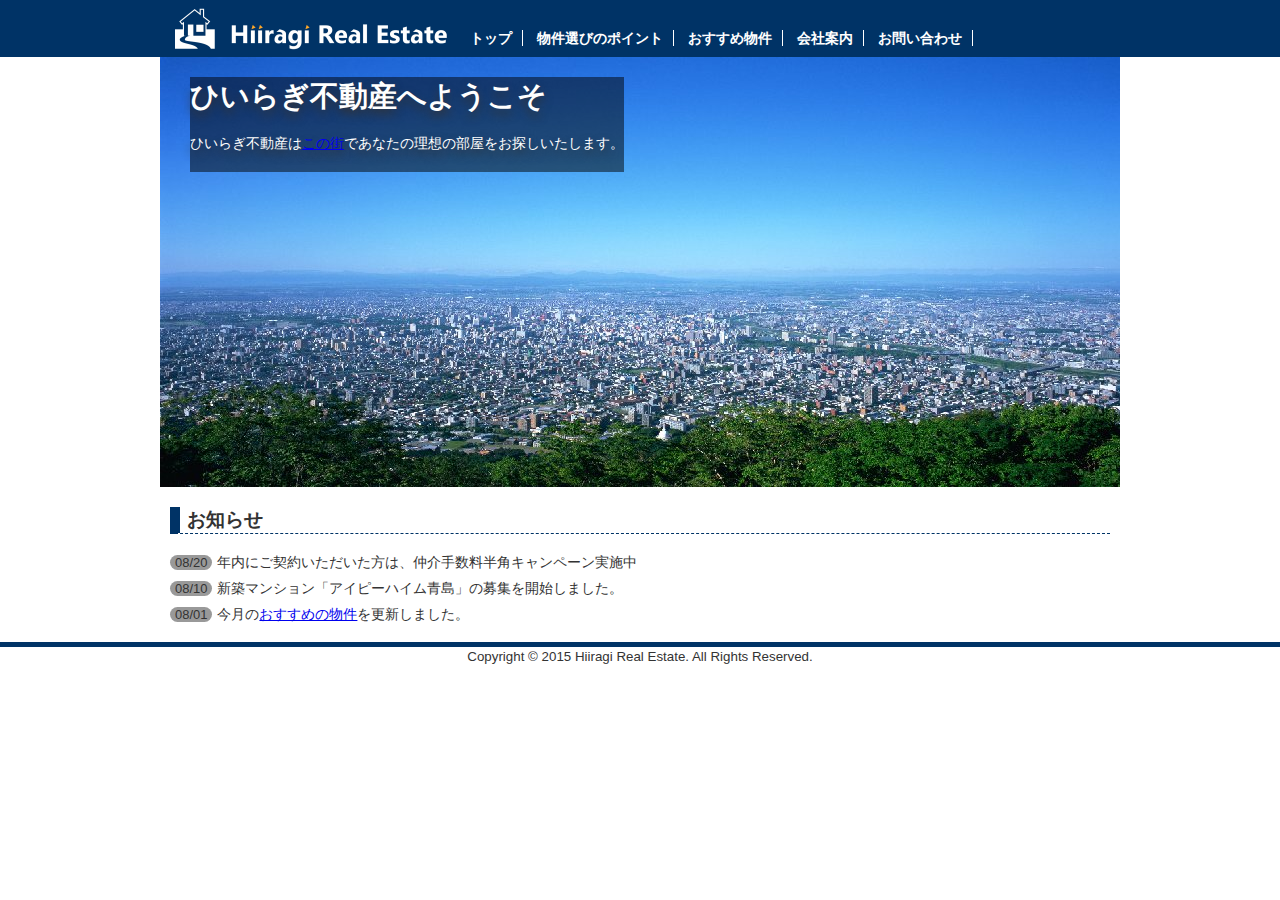
==== index.html @ aae3b1e1 "hiiragi" ====
﻿<!DOCTYPE html>
<html lang="ja">
<head>
	<meta charset="UTF-8">
	<title>ひいらぎ不動産：トップページ</title>
	<link rel="stylesheet" href="css/mystyle.css">
	<meta name="keywords" content="ひいらぎ不動産,賃貸,物件,部屋探し">
	<meta name="description" content="ひいらぎ不動産では多様なライフスタイルに応じた物件を用意して、お客様のお部屋探しをサポートしています">
</head>
<body>
	<header>
	<div class="header-in">
			<img src="image/logo.png" width="300" height="56"alt="ひいらぎ不動産">
			<nav>
				<ul>
					<li>トップ</li>
					<li><a href="point.html">物件選びのポイント</a></li>
					<li><a href="bukken01.html">おすすめ物件</a></li>
					<li><a href="company.html">会社案内</a></li>
					<li><a href="contact.html">お問い合わせ</a></li>
				</ul>
			</nav>
		</div>
	</header>
	<article>
	<img src="image/fuukei.jpg" width="960" height="430" alt="高層階から眺めた外の風景" class="maingazo">
		<div class="catch">
			<h1>ひいらぎ不動産へようこそ</h1>
			<p>ひいらぎ不動産は<a href="https://www.cbc.ac.jp/" target="_blank">この街<a>であなたの理想の部屋をお探しいたします。</p>
		</div>
	<section class="page">
		<h2>お知らせ</h2>
		<ul>
			<li><time datetime="2023-08-20">08/20</time>年内にご契約いただいた方は、仲介手数料半角キャンペーン実施中</li>
			<li><time datetime="2023-08-10">08/10</time>新築マンション「アイピーハイム青島」の募集を開始しました。</li>
			<li><time datetime="2023-08-01">08/01</time>今月の<a href="bukken01.html">おすすめの物件</a>を更新しました。</li>
			
		</ul>
	</section>
	</article>
	
	<footer>
		<small>Copyright &copy; 2015 Hiiragi Real Estate. All Rights Reserved.</small>
	</footer>
</body>
</html>
---- css/mystyle.css ----
﻿body{
	background-color:#ffffff;
	color:#333333;
	font-family:"メリオ","Hiragino Kaku Gothic Pro",sans-serif;
	margin:0;
	padding:0;
/*	background-image: url(../../sample/image/img01.jpg);
	background-repeat:repeat;*/
}

p{
	font-size: 90%;
	line-height:1.8;
}

h1{	
	font-size: 180%;
	margin:0;
}

h2{
	font-size: 120%;
	border-bottom:1px dashed #003366;
	border-left:10px solid #003366;
	padding-left:7px;
}

footer{
	text-align:center;
	border-top:5px solid #003366;
}

article{
	position:relative;
}

.catch{
	position:absolute;
	top:20px;
	left:30px;
	color:#ffffff;
	text-shadow:0 5px 10px #333333;
	background-color:rgba(0,0,0,0.5);
}

.maingazo{
	background-color:#0099ff;
}

header{
	background-color:#003366;
	color:#ffffff;
}

ul{
	list-style-type: none;
	padding-left:0;
	line-height:1.8;
	font-size:90%;
}

ul time{
	border-radius:10px;
	background-color:#999999;
	color:ffffff;
	font-size:90%;
	padding-left:5px;
	padding-right:5px;
	margin-right:5px;
}

nav ul{
	font-weight:bold;
	tex-align:right;
	padding-top:26px;
	padding-bottom:5px;
	margin:0;
}

nav li{
	display:inline;
	padding-left:10px;
	padding-right:10px;
	border-right:1px solid #ffffff;	
}	

header img{
	float:left;
}	

article{
	clear:both;
	width:960px;
	margin-left:auto;
	margin-right:auto;
}

.header-in{
	width:960px;
	margin-left:auto;
	margin-right:auto;
}

.sub-h1{
	background-image:linear-gradient(to left,#ffffff,#dcdcdc);
	padding-left:10px;
	border-left:15px solid #003366;
}

.point-list{
	list-style-image:url(../image/list.gif);
	font-weight:bold;
	margin-left:30px;
}

.point-img{
	float:right;
	margin-left:20px;
}

.sentou{
	clear:both;
	text-align:right;
}

ol li{
	display:inline;
	margin-right:5px;
	font-size:80%;
}

ol{
	padding-left:80px;
}

.page{
	padding-left:10px;
	padding-right:10px;
}

nav a{
	text-decoration:none;
	color:#ffffff;
}

nav a:hover{
	color:#ffcc00;
}

nav a:active{
	color:#ff0000
}

table{
	border:1px solid #333333;
	font-size:90%;
	margin-left:auto;
	margin-bottom:auto;
	margin-right:auto;
	border-collapse:collapse;
}

th{
	background-color:#ccccff;
	border:1px solid #333333;
	padding:10px;
	width:20%;
}

td{
	border:1px solid #333333;
	padding:10px;
}

caption{
	caption-side:bottom;
}

aside h1{
	font-size:120%;
	border-bottom:2px dotted #666666;
	padding-left:5px;
	margin:0;
}

aside li{
	border-bottom:1px dotted #666666;
}

aside ul{
	margin:0;
}

aside a{
	display:block;
	color:333333;
	text-decoration:none
	padding-top:10px;
	padding-bottom:10px;
	padding-left:5px;
}

aside 1:hover{
	background-color:#dcdcdc;
}

.bukkenmei{
	display:block;
	font-size:80%;
	color:#666666;
}

.select{
	background-color:#ffcc00;
}

.bukken-kiji{
	float:left;
	width:75%;
}

aside{
	float:right;
}

footer{
	clear:both;
}

iframe{
	display:block;
	margin-left:auto;
	margin-right:auto;
}

input{
	display:block;
	width:400px;
}

textarea{
	display:block;
	width:400px;
	height:120px;
}
.season{
	display:inline;
	width:auto;
}

button{
	width:180px;
	padding:10px;
}
/* 959px以下*/
@media(max-width:959px){

	header img{
		float:none;
	}

	nav ul{
		text-align: left;
		padding:0;
	}

	article{
		width:auto;
	}

	article img{
		max-width:100%;
		height:auto;
	}
	
	.header-in{
		width:auto;
	}

bukken-kiji{
	float:none;
	width:100%;
}

aside{
	float:none;
}
}
@media(max-width:600px){

	nav li{
		font-size:75%;
		padding-left:2px;
		padding-right:2px;
	}

	.catch{
		top:5px;
		left:5px;
	}

	.point-img{
		float:none;
	}

	video{
		max-width:100%;
		height:auto;
	}
	iframe{
		max-width:100%;
	}
	input,textarea{
		width:320px;
	}
}

/*print*/
@media print{

.catch{
	color:#000000;
	text-shadow:none
	background-color:transparent;;
}
}
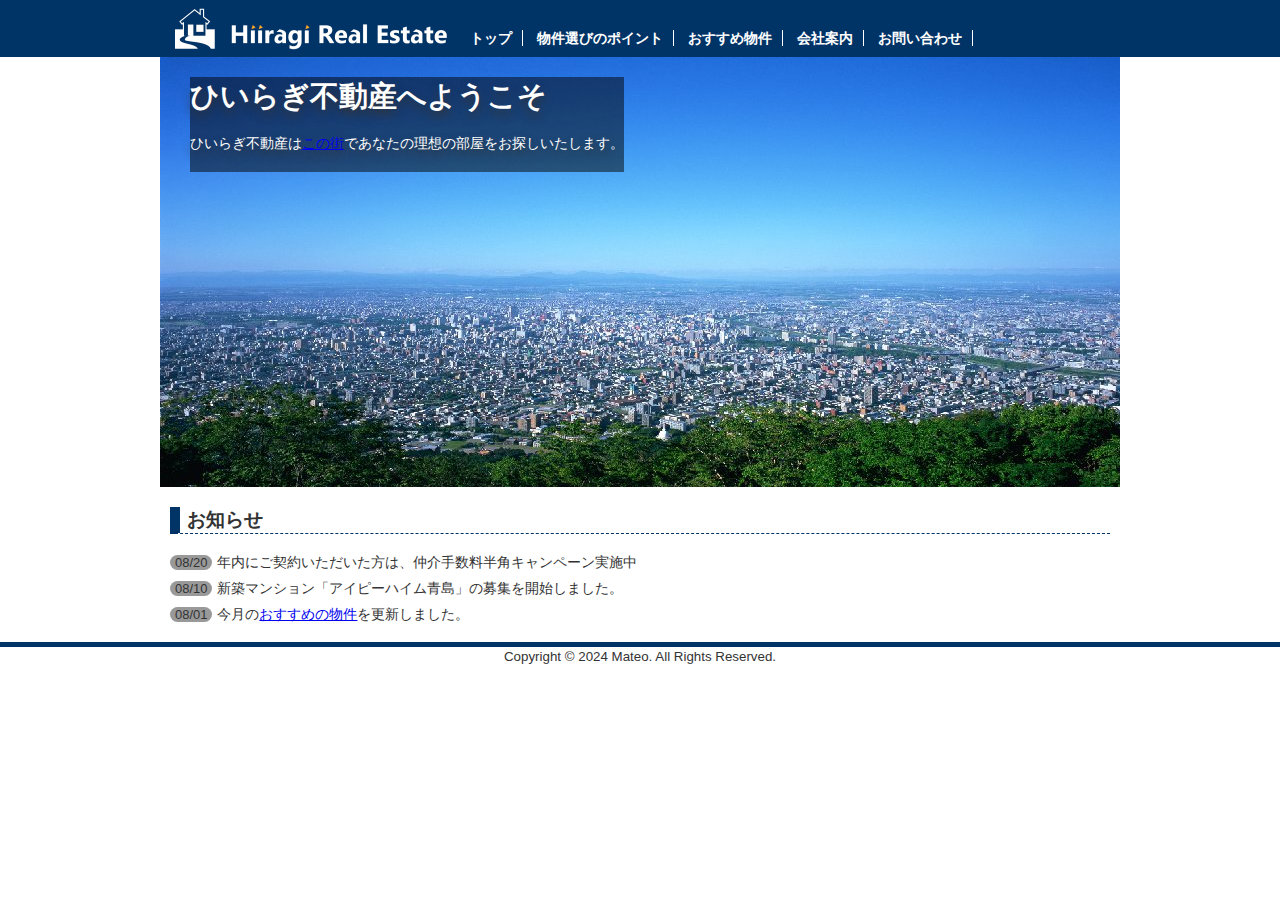
==== commit 2b828091: "replaced copyright" ====
--- a/index.html
+++ b/index.html
@@ -40,7 +40,7 @@
 	</article>
 	
 	<footer>
-		<small>Copyright &copy; 2015 Hiiragi Real Estate. All Rights Reserved.</small>
+		<small>Copyright &copy; 2024 Mateo. All Rights Reserved.</small>
 	</footer>
 </body>
 </html>
